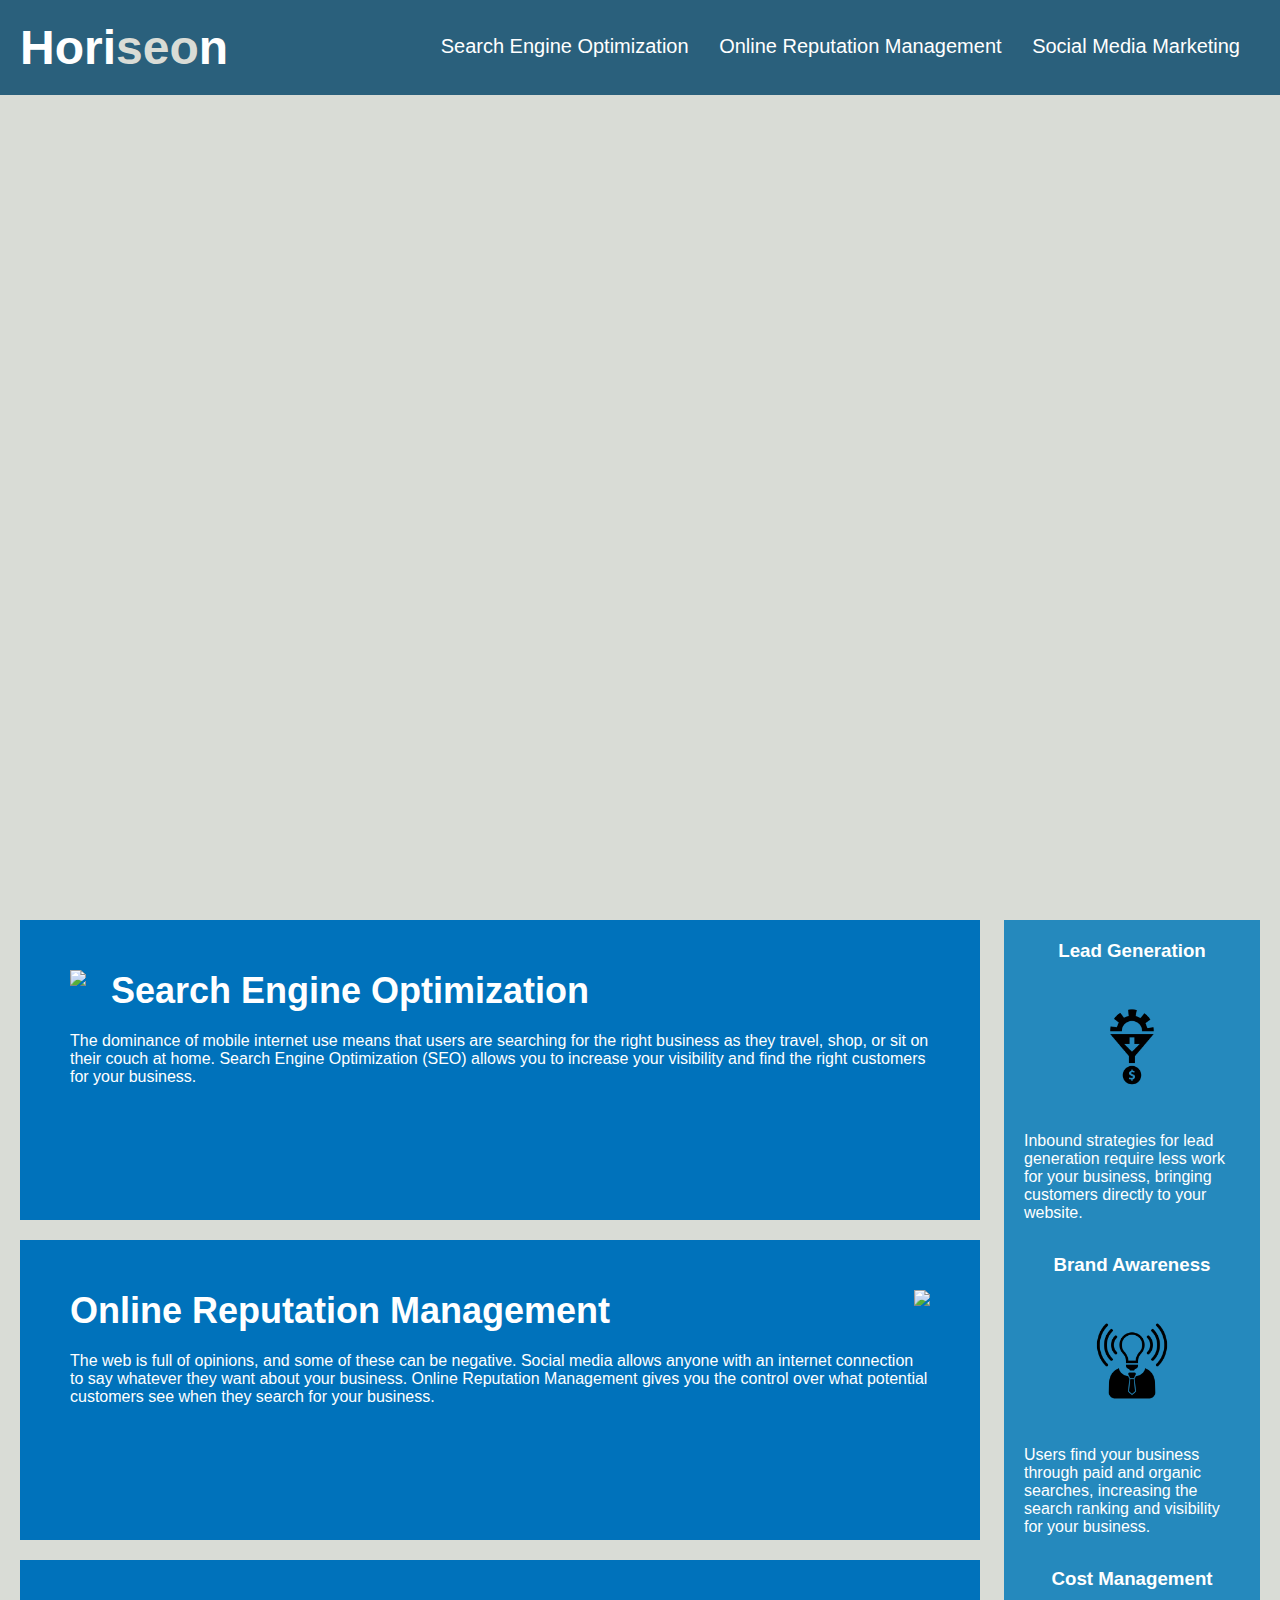
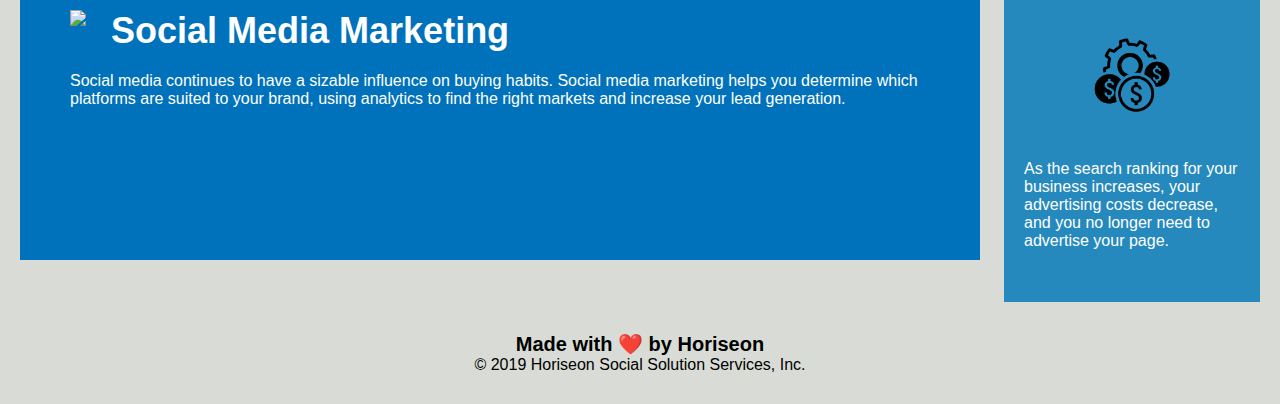
==== Develop/index.html @ 925147d8 "first commit" ====
<!DOCTYPE html>
<html lang="en-us">

<head>
    <meta charset="UTF-8" />
    <link rel="stylesheet" href="./assets/css/style.css">
    <title>website</title>
</head>

<body>
    <div class="header">
        <h1>Hori<span class="seo">seo</span>n</h1>
        <div>
            <ul>
                <li>
                    <a href="#search-engine-optimization">Search Engine Optimization</a>
                </li>
                <li>
                    <a href="#online-reputation-management">Online Reputation Management</a>
                </li>
                <li>
                    <a href="#social-media-marketing">Social Media Marketing</a>
                </li>
            </ul>
        </div>
    </div>
    <div class="hero"></div>
    <div class="content">
        <div class="search-engine-optimization">
            <img src="./assets/images/search-engine-optimization.jpg" class="float-left" />
            <h2>Search Engine Optimization</h2>
            <p>
                The dominance of mobile internet use means that users are searching for the right business as they travel, shop, or sit on their couch at home. Search Engine Optimization (SEO) allows you to increase your visibility and find the right customers for your business.
            </p>
        </div>
        <div id="online-reputation-management" class="online-reputation-management">
            <img src="./assets/images/online-reputation-management.jpg" class="float-right" />
            <h2>Online Reputation Management</h2>
            <p>
                The web is full of opinions, and some of these can be negative. Social media allows anyone with an internet connection to say whatever they want about your business. Online Reputation Management gives you the control over what potential customers see when they search for your business.
            </p>
        </div>
        <div id="social-media-marketing" class="social-media-marketing">
            <img src="./assets/images/social-media-marketing.jpg" class="float-left" />
            <h2>Social Media Marketing</h2>
            <p>
                Social media continues to have a sizable influence on buying habits. Social media marketing helps you determine which platforms are suited to your brand, using analytics to find the right markets and increase your lead generation.
            </p>
        </div>
    </div>
    <div class="benefits">
        <div class="benefit-lead">
            <h3>Lead Generation</h3>
            <img src="./assets/images/lead-generation.png" />
            <p>
                Inbound strategies for lead generation require less work for your business, bringing customers directly to your website.
            </p>
        </div>
        <div class="benefit-brand">
            <h3>Brand Awareness</h3>
            <img src="./assets/images/brand-awareness.png" />
            <p>
                Users find your business through paid and organic searches, increasing the search ranking and visibility for your business.
            </p>
        </div>
        <div class="benefit-cost">
            <h3>Cost Management</h3>
            <img src="./assets/images/cost-management.png"></img>
            <p>
                As the search ranking for your business increases, your advertising costs decrease, and you no longer need to advertise your page.
            </p>
        </div>
    </div>
    <div class="footer">
        <h2>Made with ❤️️ by Horiseon</h2>
        <p>
            &copy; 2019 Horiseon Social Solution Services, Inc.
        </p>
    </div>
</body>

</html>
---- Develop/assets/css/style.css ----
* {
    box-sizing: border-box;
    padding: 0;
    margin: 0;
}

body {
    background-color: #d9dcd6;
}

.header {
    padding: 20px;
    font-family: 'Trebuchet MS', 'Lucida Sans Unicode', 'Lucida Grande', 'Lucida Sans', Arial, sans-serif;
    background-color: #2a607c;
    color: #ffffff;
}

.header h1 {
    display: inline-block;
    font-size: 48px;
}

.header h1 .seo {
    color: #d9dcd6;
}

.header div {
    padding-top: 15px;
    margin-right: 20px;
    float: right;
    font-family: 'Gill Sans', 'Gill Sans MT', Calibri, 'Trebuchet MS', sans-serif;
    font-size: 20px;
}

.header div ul {
    list-style-type: none;
}

.header div ul li {
    display: inline-block;
    margin-left: 25px;
}

a {
    color: #ffffff;
    text-decoration: none;
}

p {
    font-size: 16px;
}

.hero {
    height: 800px;
    width: 100%;
    margin-bottom: 25px;
    background-image: url("../images/digital-marketing-meeting.jpg");
    background-size: cover;
    background-position: center;
}

.float-left {
    float: left;
    margin-right: 25px;
}

.float-right {
    float: right;
    margin-left: 25px;
}

.content {
    width: 75%;
    display: inline-block;
    margin-left: 20px;
}

.benefits {
    margin-right: 20px;
    padding: 20px;
    clear: both;
    float: right;
    width: 20%;
    height: 100%;
    font-family: 'Gill Sans', 'Gill Sans MT', Calibri, 'Trebuchet MS', sans-serif;
    background-color: #2589bd;
}

.benefit-lead {
    margin-bottom: 32px;
    color: #ffffff;
}

.benefit-brand {
    margin-bottom: 32px;
    color: #ffffff;
}

.benefit-cost {
    margin-bottom: 32px;
    color: #ffffff;
}

.benefit-lead h3 {
    margin-bottom: 10px;
    text-align: center;
}

.benefit-brand h3 {
    margin-bottom: 10px;
    text-align: center;
}

.benefit-cost h3 {
    margin-bottom: 10px;
    text-align: center;
}

.benefit-lead img {
    display: block;
    margin: 10px auto;
    max-width: 150px;
}

.benefit-brand img {
    display: block;
    margin: 10px auto;
    max-width: 150px;
}

.benefit-cost img {
    display: block;
    margin: 10px auto;
    max-width: 150px;
}

.search-engine-optimization {
    margin-bottom: 20px;
    padding: 50px;
    height: 300px;
    font-family: 'Gill Sans', 'Gill Sans MT', Calibri, 'Trebuchet MS', sans-serif;
    background-color: #0072bb;
    color: #ffffff;
}

.online-reputation-management {
    margin-bottom: 20px;
    padding: 50px;
    height: 300px;
    font-family: 'Gill Sans', 'Gill Sans MT', Calibri, 'Trebuchet MS', sans-serif;
    background-color: #0072bb;
    color: #ffffff;
}

.social-media-marketing {
    margin-bottom: 20px;
    padding: 50px;
    height: 300px;
    font-family: 'Gill Sans', 'Gill Sans MT', Calibri, 'Trebuchet MS', sans-serif;
    background-color: #0072bb;
    color: #ffffff;
}

.search-engine-optimization img {
    max-height: 200px;
}

.online-reputation-management img {
    max-height: 200px;
}

.social-media-marketing img {
    max-height: 200px;
}

.search-engine-optimization h2 {
    margin-bottom: 20px;
    font-size: 36px;
}

.online-reputation-management h2 {
    margin-bottom: 20px;
    font-size: 36px;
}

.social-media-marketing h2 {
    margin-bottom: 20px;
    font-size: 36px;
}

.footer {
    padding: 30px;
    clear: both;
    font-family: 'Trebuchet MS', 'Lucida Sans Unicode', 'Lucida Grande', 'Lucida Sans', Arial, sans-serif;
    text-align: center;
}

.footer h2 {
    font-size: 20px;
}
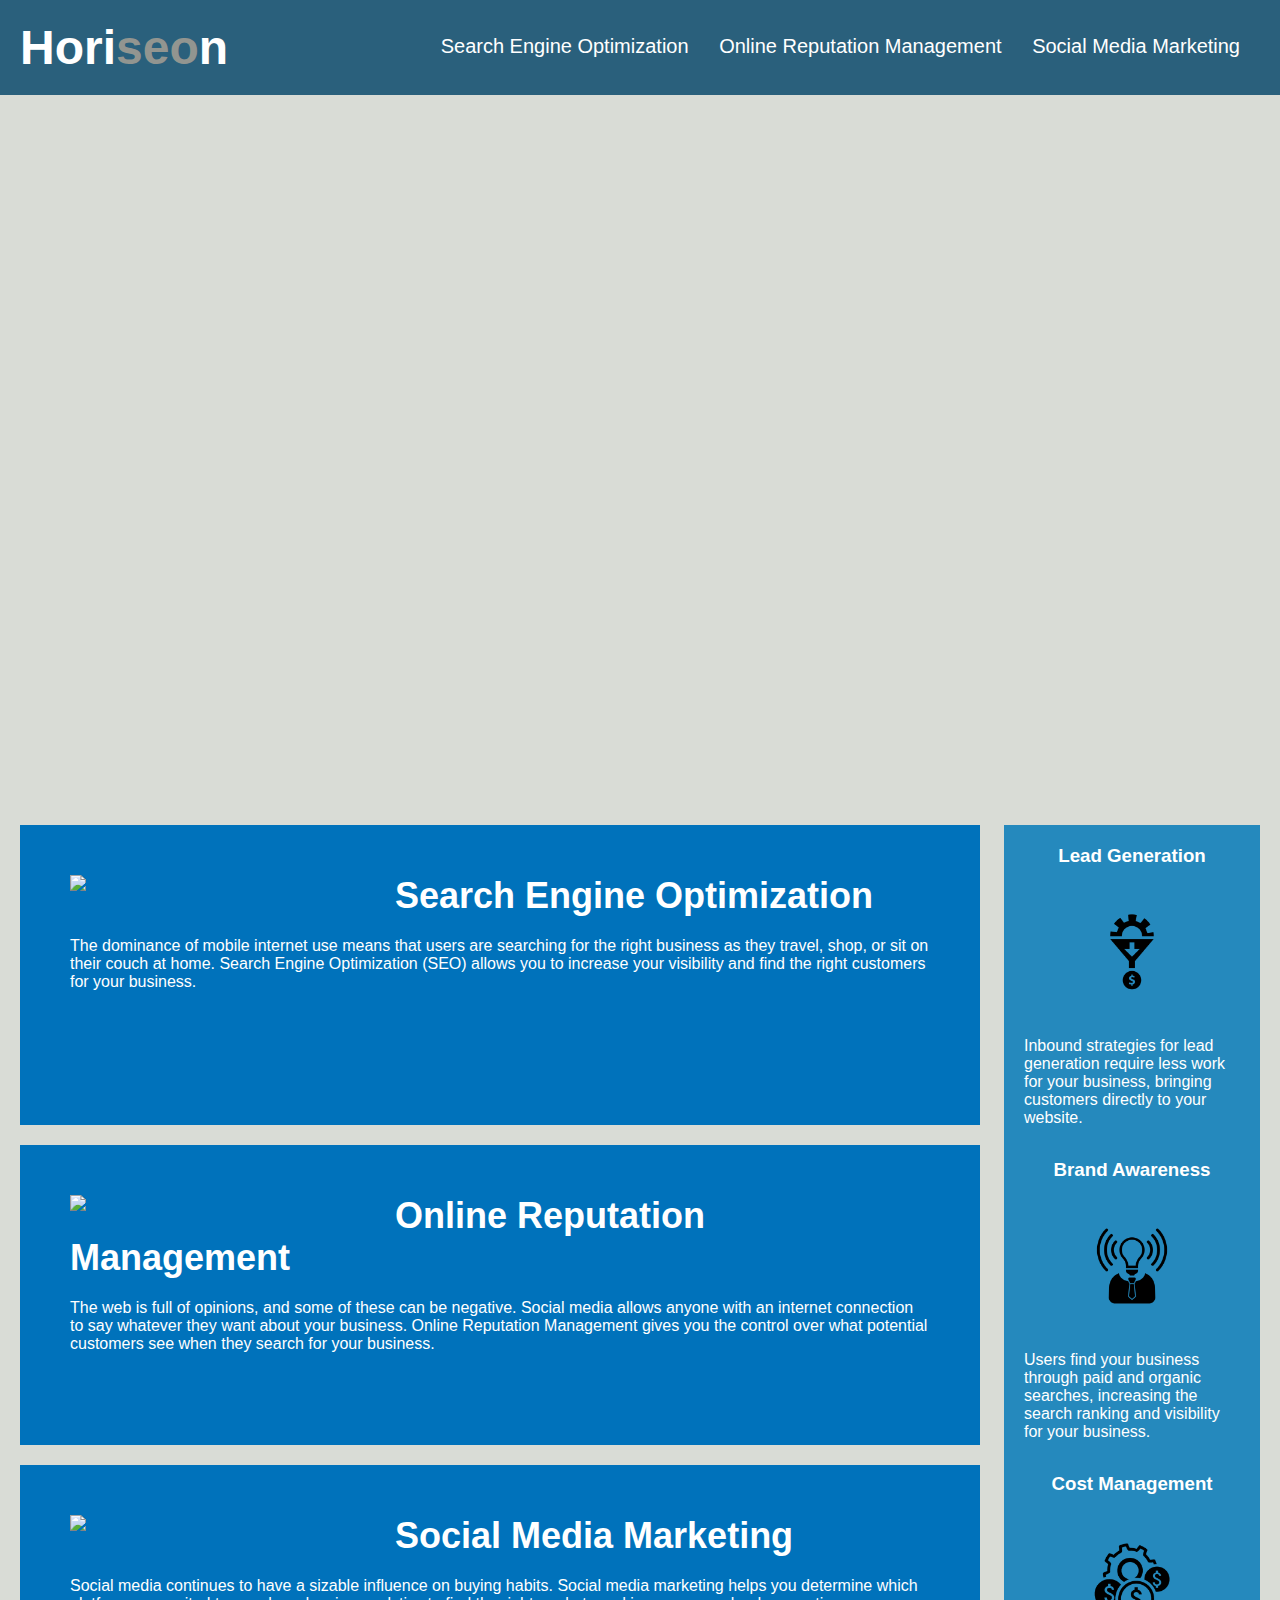
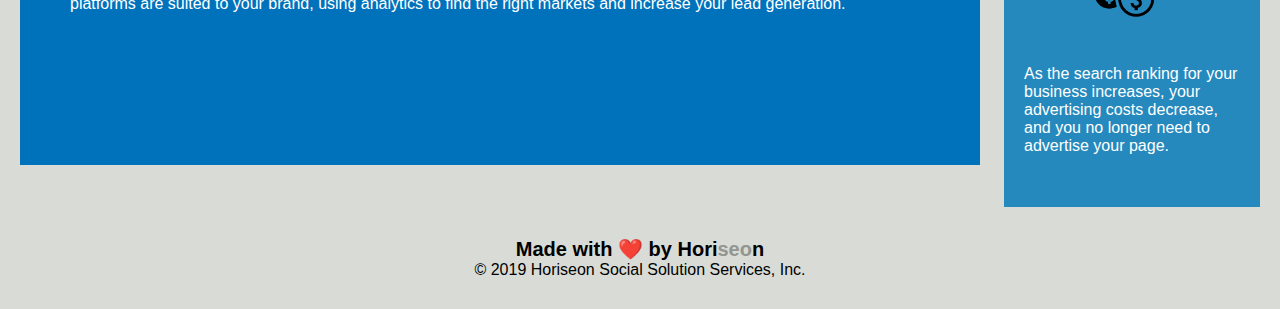
==== commit 982f9085: "third commit" ====
--- a/Develop/index.html
+++ b/Develop/index.html
@@ -4,7 +4,7 @@
 <head>
     <meta charset="UTF-8" />
     <link rel="stylesheet" href="./assets/css/style.css">
-    <title>website</title>
+    <title>Horiseon-SSS</title>
 </head>
 
 <body>
@@ -26,7 +26,7 @@
     </div>
     <div class="hero"></div>
     <div class="content">
-        <div class="search-engine-optimization">
+        <div id="search-engine-optimization" class="search-engine-optimization">
             <img src="./assets/images/search-engine-optimization.jpg" class="float-left" />
             <h2>Search Engine Optimization</h2>
             <p>
@@ -34,7 +34,7 @@
             </p>
         </div>
         <div id="online-reputation-management" class="online-reputation-management">
-            <img src="./assets/images/online-reputation-management.jpg" class="float-right" />
+            <img src="./assets/images/online-reputation-management.jpg" class="float-left" />
             <h2>Online Reputation Management</h2>
             <p>
                 The web is full of opinions, and some of these can be negative. Social media allows anyone with an internet connection to say whatever they want about your business. Online Reputation Management gives you the control over what potential customers see when they search for your business.
@@ -72,7 +72,7 @@
         </div>
     </div>
     <div class="footer">
-        <h2>Made with ❤️️ by Horiseon</h2>
+        <h2>Made with ❤️️ by Hori<span class="seo">seo</span>n</h2>
         <p>
             &copy; 2019 Horiseon Social Solution Services, Inc.
         </p>
--- a/Develop/assets/css/style.css
+++ b/Develop/assets/css/style.css
@@ -9,6 +9,8 @@
 }
 
 .header {
+    position: fixed;
+    width: 100%;
     padding: 20px;
     font-family: 'Trebuchet MS', 'Lucida Sans Unicode', 'Lucida Grande', 'Lucida Sans', Arial, sans-serif;
     background-color: #2a607c;
@@ -20,8 +22,8 @@
     font-size: 48px;
 }
 
-.header h1 .seo {
-    color: #d9dcd6;
+.seo {
+    color: #929590;
 }
 
 .header div {
@@ -64,11 +66,6 @@
     margin-right: 25px;
 }
 
-.float-right {
-    float: right;
-    margin-left: 25px;
-}
-
 .content {
     width: 75%;
     display: inline-block;
@@ -163,14 +160,17 @@
 
 .search-engine-optimization img {
     max-height: 200px;
+    width: 300px;
 }
 
 .online-reputation-management img {
     max-height: 200px;
+    width: 300px;
 }
 
 .social-media-marketing img {
     max-height: 200px;
+    width: 300px;
 }
 
 .search-engine-optimization h2 {
@@ -197,4 +197,4 @@
 
 .footer h2 {
     font-size: 20px;
-}
+}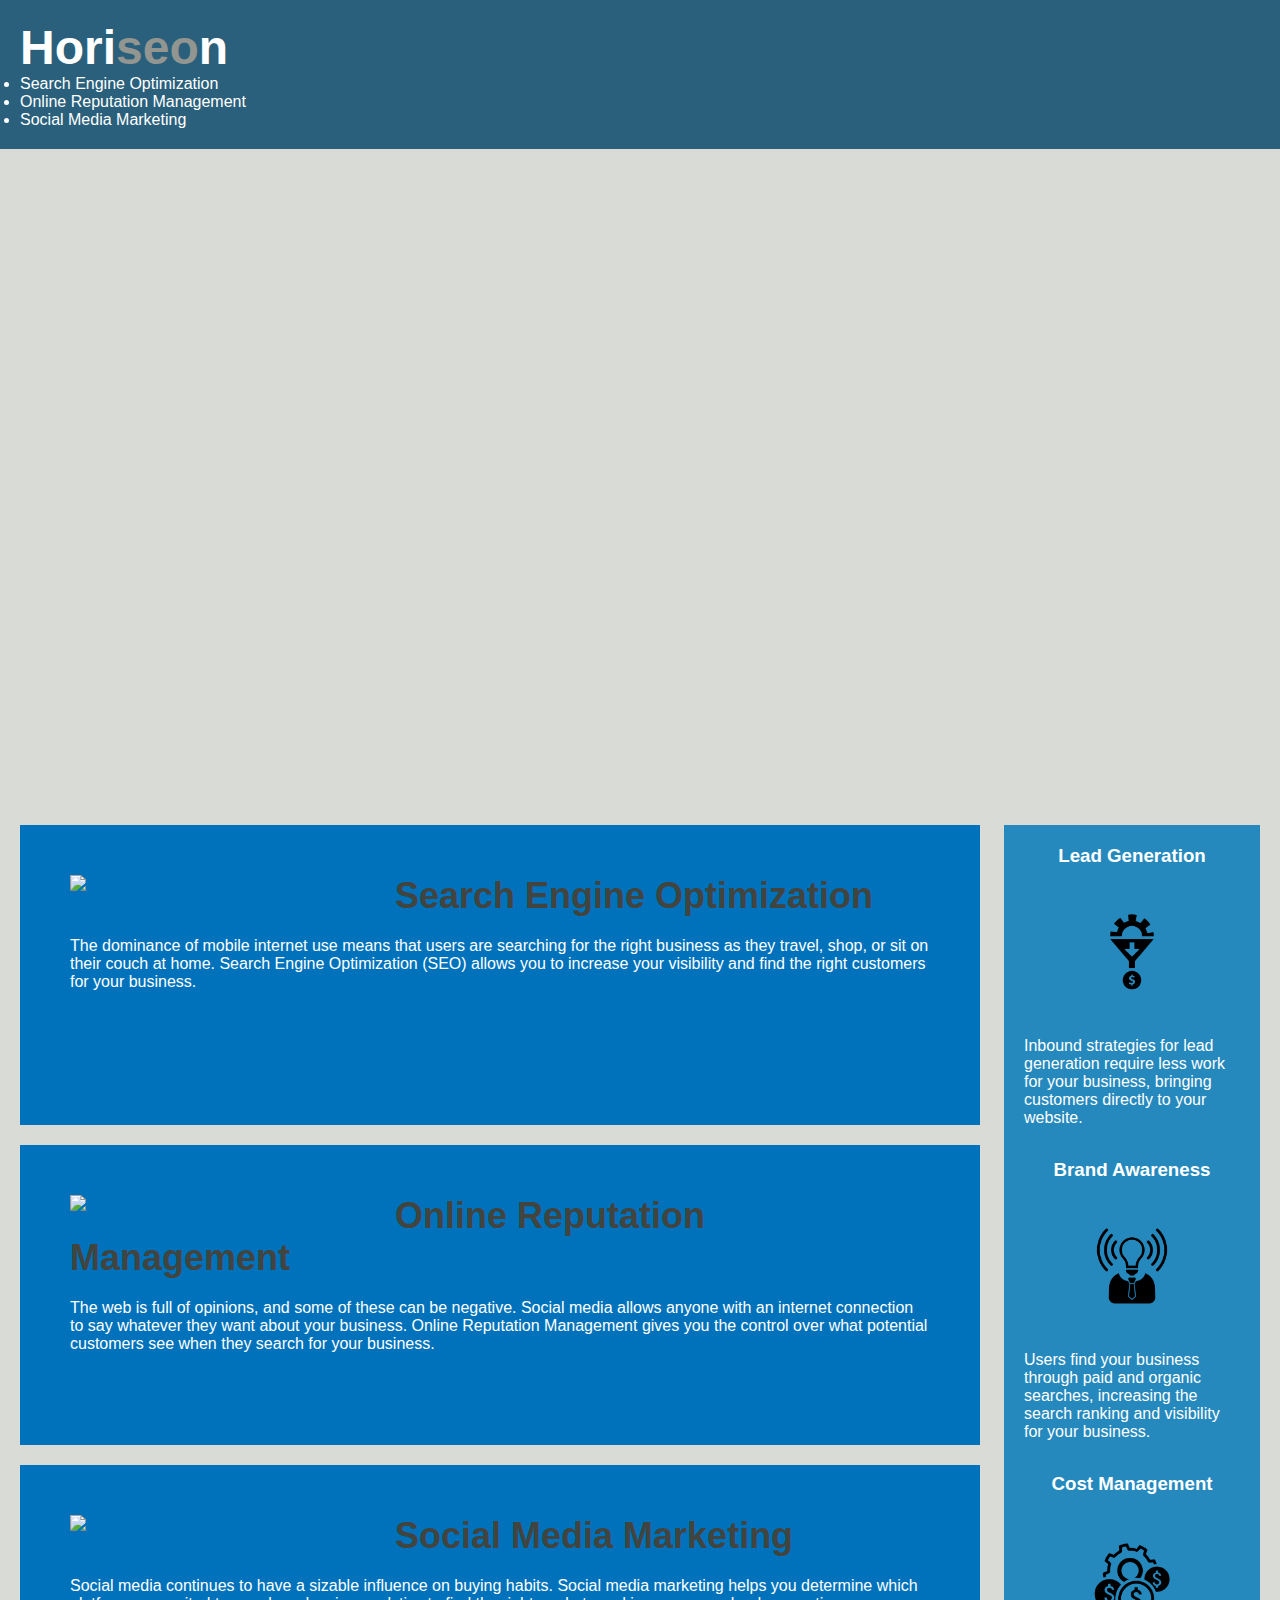
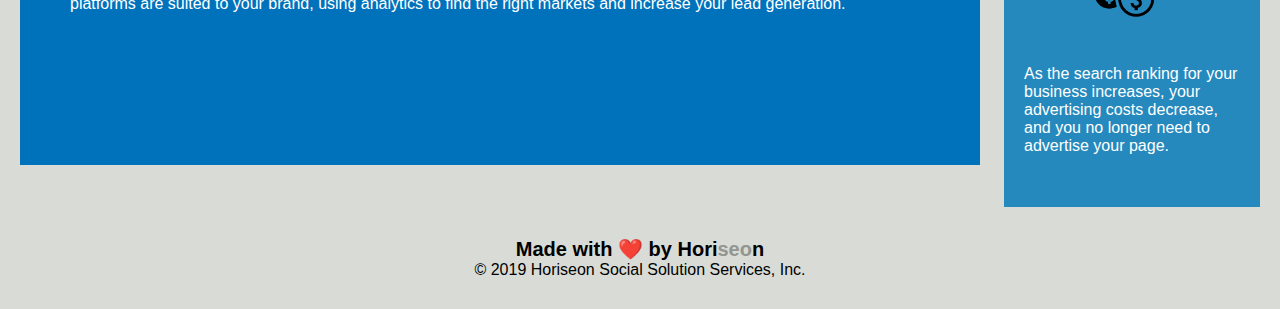
==== commit 298741fc: "fifth commit" ====
--- a/Develop/index.html
+++ b/Develop/index.html
@@ -8,69 +8,72 @@
 </head>
 
 <body>
-    <div class="header">
+    <header class="header">
         <h1>Hori<span class="seo">seo</span>n</h1>
-        <div>
+        <nav>
             <ul>
-                <li>
-                    <a href="#search-engine-optimization">Search Engine Optimization</a>
-                </li>
-                <li>
-                    <a href="#online-reputation-management">Online Reputation Management</a>
-                </li>
-                <li>
-                    <a href="#social-media-marketing">Social Media Marketing</a>
-                </li>
+                <li><a href="#search-engine-optimization">Search Engine Optimization</a></li>
+                <li><a href="#online-reputation-management">Online Reputation Management</a></li>
+                <li><a href="#social-media-marketing">Social Media Marketing</a></li>
             </ul>
-        </div>
-    </div>
-    <div class="hero"></div>
+        </nav>
+    </header>
+    
+    <main class="main">
+    </main>
+    
     <div class="content">
-        <div id="search-engine-optimization" class="search-engine-optimization">
+        <section id="search-engine-optimization" class="search-engine-optimization">
             <img src="./assets/images/search-engine-optimization.jpg" class="float-left" />
             <h2>Search Engine Optimization</h2>
             <p>
                 The dominance of mobile internet use means that users are searching for the right business as they travel, shop, or sit on their couch at home. Search Engine Optimization (SEO) allows you to increase your visibility and find the right customers for your business.
             </p>
-        </div>
-        <div id="online-reputation-management" class="online-reputation-management">
+        </section>
+        
+        <section id="online-reputation-management" class="online-reputation-management">
             <img src="./assets/images/online-reputation-management.jpg" class="float-left" />
             <h2>Online Reputation Management</h2>
             <p>
                 The web is full of opinions, and some of these can be negative. Social media allows anyone with an internet connection to say whatever they want about your business. Online Reputation Management gives you the control over what potential customers see when they search for your business.
             </p>
-        </div>
-        <div id="social-media-marketing" class="social-media-marketing">
+        </section>
+        
+        <section id="social-media-marketing" class="social-media-marketing">
             <img src="./assets/images/social-media-marketing.jpg" class="float-left" />
             <h2>Social Media Marketing</h2>
             <p>
                 Social media continues to have a sizable influence on buying habits. Social media marketing helps you determine which platforms are suited to your brand, using analytics to find the right markets and increase your lead generation.
             </p>
-        </div>
+        </section>
     </div>
-    <div class="benefits">
-        <div class="benefit-lead">
+
+    <aside class="sidebar">
+        <section class="benefit-lead">
             <h3>Lead Generation</h3>
             <img src="./assets/images/lead-generation.png" />
             <p>
                 Inbound strategies for lead generation require less work for your business, bringing customers directly to your website.
             </p>
-        </div>
-        <div class="benefit-brand">
+        </section>
+        
+        <section class="benefit-brand">
             <h3>Brand Awareness</h3>
             <img src="./assets/images/brand-awareness.png" />
             <p>
                 Users find your business through paid and organic searches, increasing the search ranking and visibility for your business.
             </p>
-        </div>
-        <div class="benefit-cost">
+        </section>
+        
+        <section class="benefit-cost">
             <h3>Cost Management</h3>
-            <img src="./assets/images/cost-management.png"></img>
+            <img src="./assets/images/cost-management.png" />
             <p>
                 As the search ranking for your business increases, your advertising costs decrease, and you no longer need to advertise your page.
             </p>
-        </div>
-    </div>
+        </section>
+    </aside>
+    
     <div class="footer">
         <h2>Made with ❤️️ by Hori<span class="seo">seo</span>n</h2>
         <p>
--- a/Develop/assets/css/style.css
+++ b/Develop/assets/css/style.css
@@ -52,7 +52,7 @@
     font-size: 16px;
 }
 
-.hero {
+.main {
     height: 800px;
     width: 100%;
     margin-bottom: 25px;
@@ -72,7 +72,51 @@
     margin-left: 20px;
 }
 
-.benefits {
+.search-engine-optimization, 
+.online-reputation-management,
+.social-media-marketing {
+    margin-bottom: 20px;
+    padding: 50px;
+    height: 300px;
+    font-family: 'Gill Sans', 'Gill Sans MT', Calibri, 'Trebuchet MS', sans-serif;
+    background-color: #0072bb;
+    color: #ffffff;
+}
+
+.search-engine-optimization img {
+    max-height: 200px;
+    width: 300px;
+}
+
+.online-reputation-management img {
+    max-height: 200px;
+    width: 300px;
+}
+
+.social-media-marketing img {
+    max-height: 200px;
+    width: 300px;
+}
+
+.search-engine-optimization h2 {
+    margin-bottom: 20px;
+    font-size: 36px;
+    color: #42443f;
+}
+
+.online-reputation-management h2 {
+    margin-bottom: 20px;
+    font-size: 36px;
+    color: #42443f;
+}
+
+.social-media-marketing h2 {
+    margin-bottom: 20px;
+    font-size: 36px;
+    color: #42443f;
+}
+
+.sidebar {
     margin-right: 20px;
     padding: 20px;
     clear: both;
@@ -131,63 +175,6 @@
     max-width: 150px;
 }
 
-.search-engine-optimization {
-    margin-bottom: 20px;
-    padding: 50px;
-    height: 300px;
-    font-family: 'Gill Sans', 'Gill Sans MT', Calibri, 'Trebuchet MS', sans-serif;
-    background-color: #0072bb;
-    color: #ffffff;
-}
-
-.online-reputation-management {
-    margin-bottom: 20px;
-    padding: 50px;
-    height: 300px;
-    font-family: 'Gill Sans', 'Gill Sans MT', Calibri, 'Trebuchet MS', sans-serif;
-    background-color: #0072bb;
-    color: #ffffff;
-}
-
-.social-media-marketing {
-    margin-bottom: 20px;
-    padding: 50px;
-    height: 300px;
-    font-family: 'Gill Sans', 'Gill Sans MT', Calibri, 'Trebuchet MS', sans-serif;
-    background-color: #0072bb;
-    color: #ffffff;
-}
-
-.search-engine-optimization img {
-    max-height: 200px;
-    width: 300px;
-}
-
-.online-reputation-management img {
-    max-height: 200px;
-    width: 300px;
-}
-
-.social-media-marketing img {
-    max-height: 200px;
-    width: 300px;
-}
-
-.search-engine-optimization h2 {
-    margin-bottom: 20px;
-    font-size: 36px;
-}
-
-.online-reputation-management h2 {
-    margin-bottom: 20px;
-    font-size: 36px;
-}
-
-.social-media-marketing h2 {
-    margin-bottom: 20px;
-    font-size: 36px;
-}
-
 .footer {
     padding: 30px;
     clear: both;
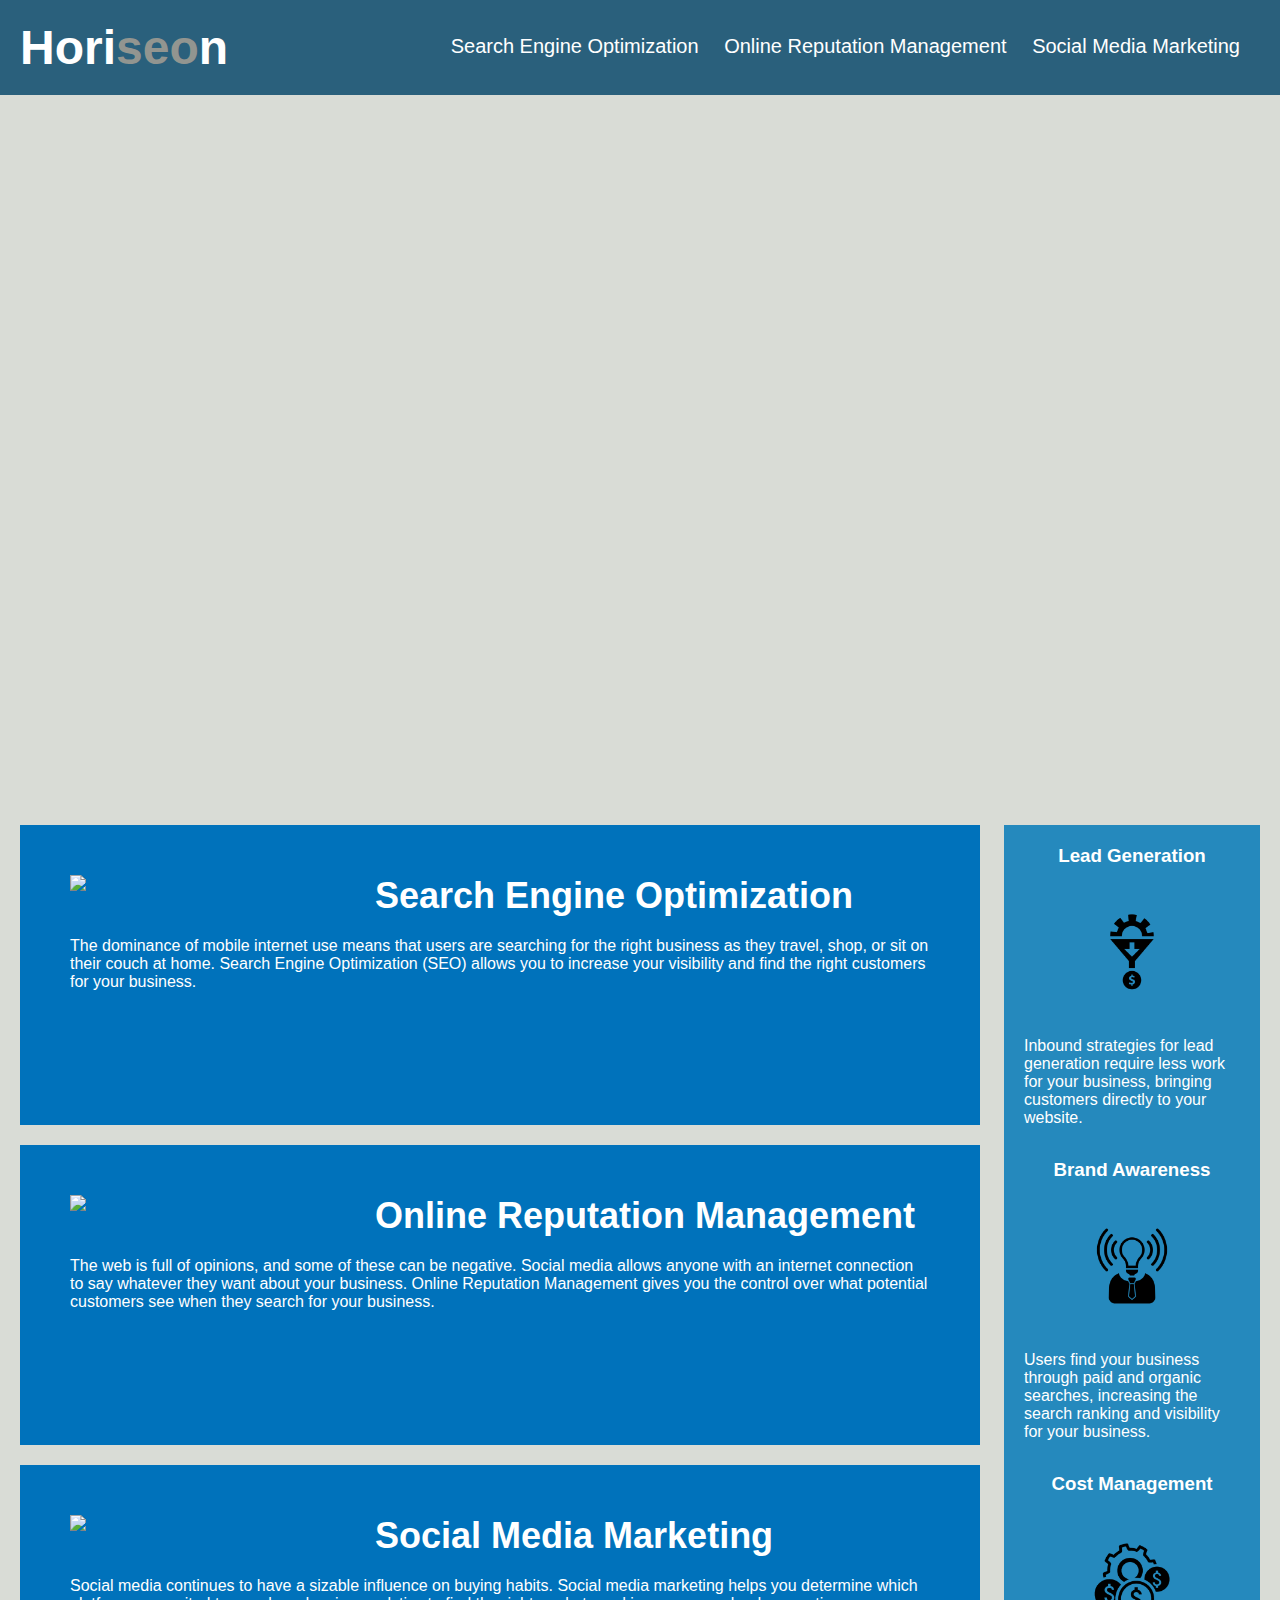
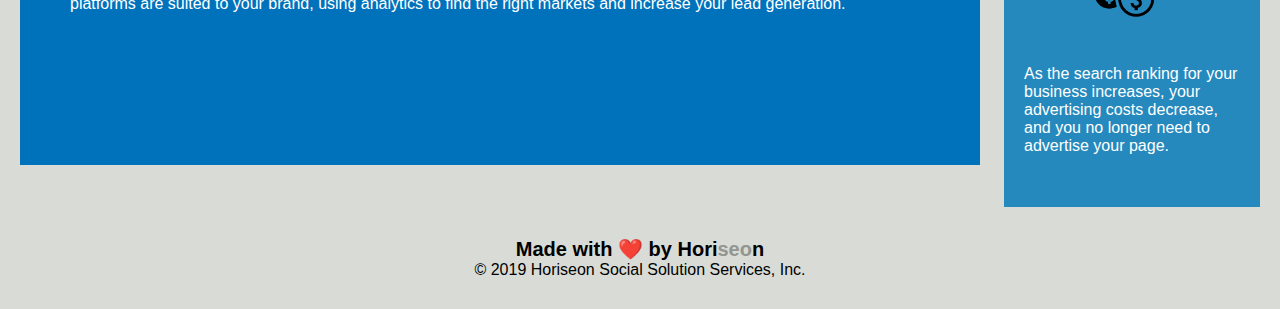
==== commit 2db21d39: "sixth commit" ====
--- a/Develop/index.html
+++ b/Develop/index.html
@@ -67,7 +67,7 @@
         
         <section class="benefit-cost">
             <h3>Cost Management</h3>
-            <img src="./assets/images/cost-management.png" />
+            <img src="./assets/images/cost-management.png"/>
             <p>
                 As the search ranking for your business increases, your advertising costs decrease, and you no longer need to advertise your page.
             </p>
--- a/Develop/assets/css/style.css
+++ b/Develop/assets/css/style.css
@@ -26,7 +26,7 @@
     color: #929590;
 }
 
-.header div {
+.header nav {
     padding-top: 15px;
     margin-right: 20px;
     float: right;
@@ -34,22 +34,15 @@
     font-size: 20px;
 }
 
-.header div ul {
+.header nav ul li {
+    display: inline-block;
+    margin-left: 20px;
     list-style-type: none;
-}
-
-.header div ul li {
-    display: inline-block;
-    margin-left: 25px;
 }
 
 a {
     color: #ffffff;
     text-decoration: none;
-}
-
-p {
-    font-size: 16px;
 }
 
 .main {
@@ -59,11 +52,6 @@
     background-image: url("../images/digital-marketing-meeting.jpg");
     background-size: cover;
     background-position: center;
-}
-
-.float-left {
-    float: left;
-    margin-right: 25px;
 }
 
 .content {
@@ -83,37 +71,28 @@
     color: #ffffff;
 }
 
-.search-engine-optimization img {
+.search-engine-optimization img,
+.online-reputation-management img,
+.social-media-marketing img {
     max-height: 200px;
-    width: 300px;
+    width: 280px;
 }
 
-.online-reputation-management img {
-    max-height: 200px;
-    width: 300px;
-}
+.float-left {
+    float: left;
+    margin-right: 25px;
+} 
 
-.social-media-marketing img {
-    max-height: 200px;
-    width: 300px;
-}
-
-.search-engine-optimization h2 {
-    margin-bottom: 20px;
-    font-size: 36px;
-    color: #42443f;
-}
-
-.online-reputation-management h2 {
-    margin-bottom: 20px;
-    font-size: 36px;
-    color: #42443f;
-}
-
+.search-engine-optimization h2,
+.online-reputation-management h2,
 .social-media-marketing h2 {
     margin-bottom: 20px;
     font-size: 36px;
-    color: #42443f;
+    color: #ffffff;
+}
+
+p {
+    font-size: 16px;
 }
 
 .sidebar {
@@ -127,48 +106,22 @@
     background-color: #2589bd;
 }
 
-.benefit-lead {
-    margin-bottom: 32px;
-    color: #ffffff;
-}
-
-.benefit-brand {
-    margin-bottom: 32px;
-    color: #ffffff;
-}
-
+.benefit-lead,
+.benefit-brand,
 .benefit-cost {
     margin-bottom: 32px;
     color: #ffffff;
 }
 
-.benefit-lead h3 {
-    margin-bottom: 10px;
-    text-align: center;
-}
-
-.benefit-brand h3 {
-    margin-bottom: 10px;
-    text-align: center;
-}
-
+.benefit-lead h3,
+.benefit-brand h3,
 .benefit-cost h3 {
     margin-bottom: 10px;
     text-align: center;
 }
 
-.benefit-lead img {
-    display: block;
-    margin: 10px auto;
-    max-width: 150px;
-}
-
-.benefit-brand img {
-    display: block;
-    margin: 10px auto;
-    max-width: 150px;
-}
-
+.benefit-lead img,
+.benefit-brand img,
 .benefit-cost img {
     display: block;
     margin: 10px auto;
@@ -178,7 +131,7 @@
 .footer {
     padding: 30px;
     clear: both;
-    font-family: 'Trebuchet MS', 'Lucida Sans Unicode', 'Lucida Grande', 'Lucida Sans', Arial, sans-serif;
+    font-family: 'Gill Sans', 'Gill Sans MT', Calibri, 'Trebuchet MS', sans-serif;
     text-align: center;
 }
 
